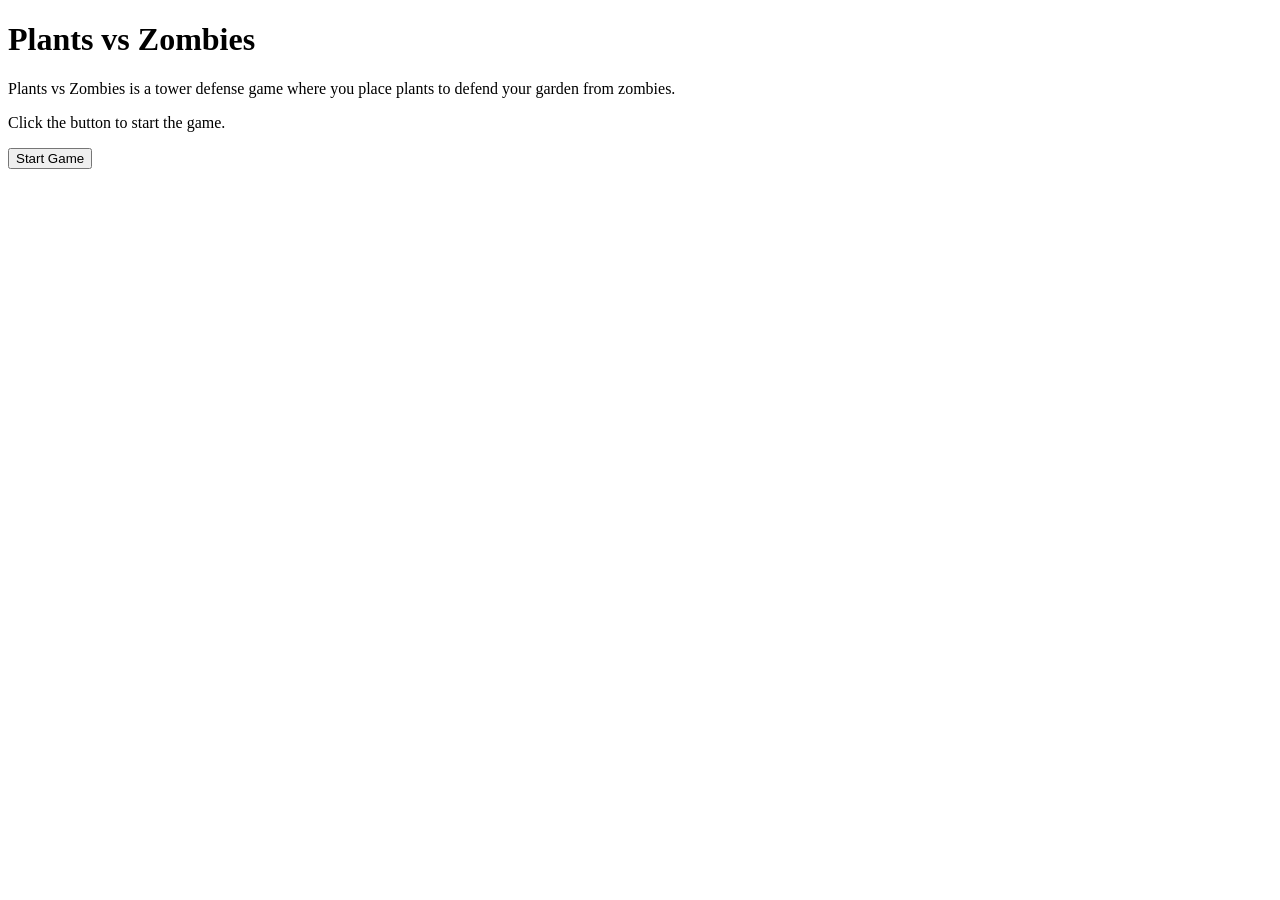
==== index.html @ e9e49190 "Initial commit" ====
<!DOCTYPE html>
<html lang="en">

<head>
    <meta charset="UTF-8">
    <meta name="viewport" content="width=device-width, initial-scale=1.0">
    <title>Plants vs Zombies</title>
    <link rel="stylesheet" href="main.css">
</head>

<body>
    <h1>Plants vs Zombies</h1>
    <p>Plants vs Zombies is a tower defense game where you place plants to defend your garden from zombies.</p>
    <p>Click the button to start the game.</p>
    
    <button id="start-game">Start Game</button>

    <div id="game-container">
        <div id="game-board"></div>
    </div>

    <script src="game.js"></script>
    <script src="main.js"></script>

</body>

</html>
---- main.css ----
@import "global.css";
@import "varibale.css";
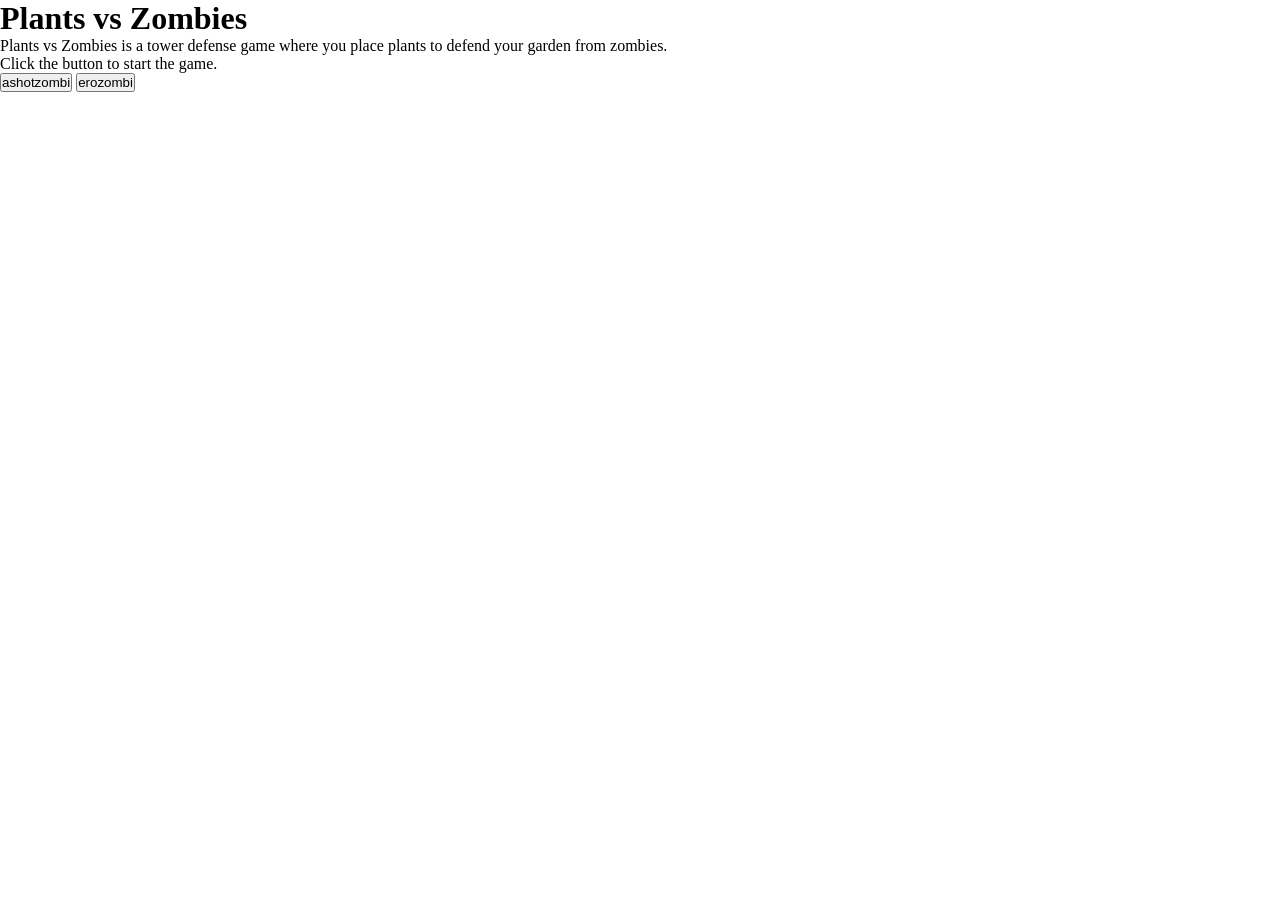
==== commit 420fad44: "update" ====
--- a/index.html
+++ b/index.html
@@ -13,14 +13,14 @@
     <p>Plants vs Zombies is a tower defense game where you place plants to defend your garden from zombies.</p>
     <p>Click the button to start the game.</p>
     
-    <button id="start-game">Start Game</button>
+    <button id="ash-start-game"><a href="./pages/ashGame.html">ashotzombi</a></button>
+    <button id="start-game2"><a href="./pages/eroGame.html">erozombi</a></button>
 
     <div id="game-container">
         <div id="game-board"></div>
     </div>
 
-    <script src="game.js"></script>
-    <script src="main.js"></script>
+    <script src="./js/index.js"></script>
 
 </body>
 
--- a/main.css
+++ b/main.css
@@ -1,2 +1,3 @@
-@import "global.css";
-@import "varibale.css";
+@import "./css/varibale.css";
+@import "./css/global.css";
+
